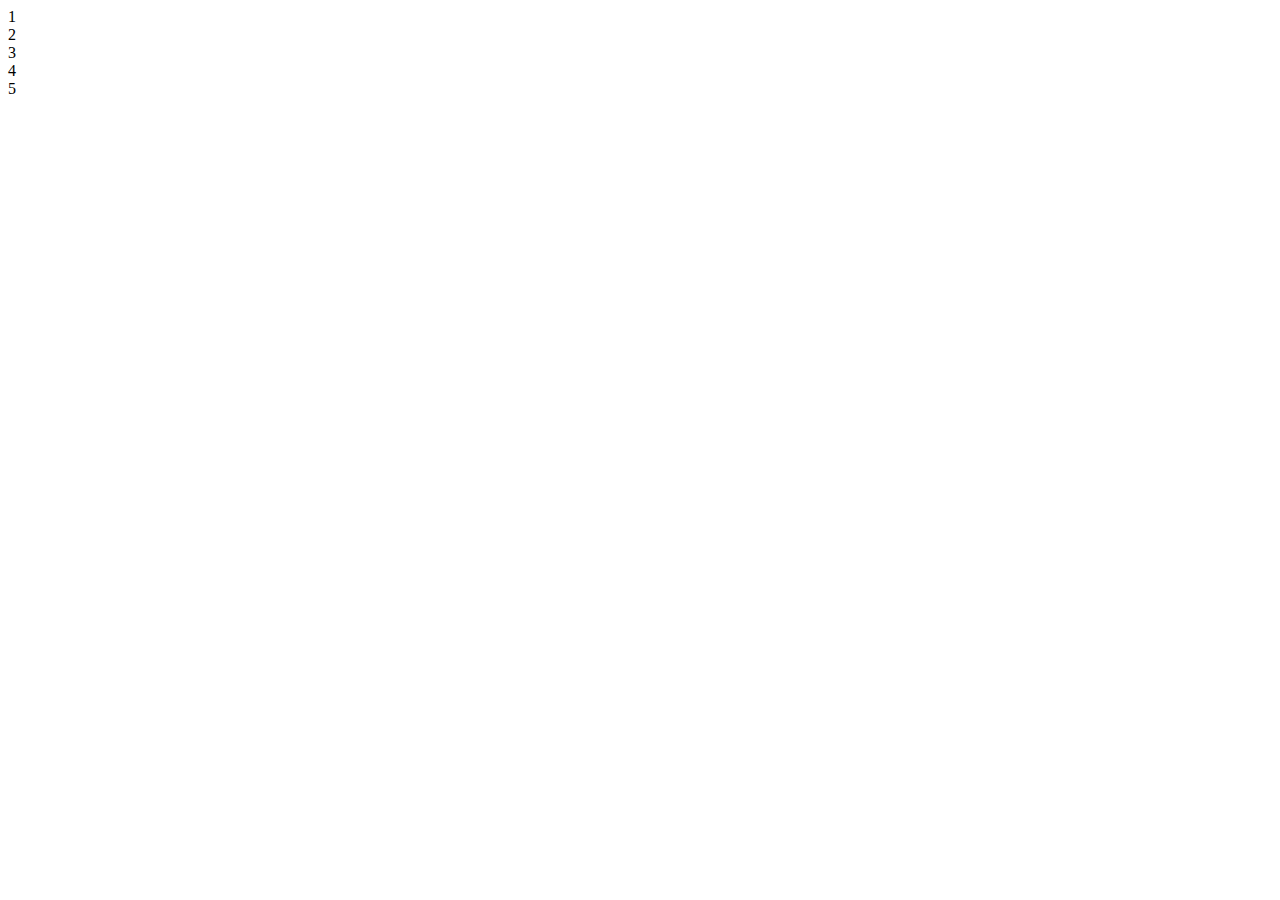
==== grid.html @ 487ae78d "Initial commit" ====
<!DOCTYPE html>
<html lang="en">
<head>
    <meta charset="UTF-8">
    <meta http-equiv="X-UA-Compatible" content="IE=edge">
    <meta name="viewport" content="width=device-width, initial-scale=1.0">
    <title>Grid layout</title>
</head>
<body>
    <main>
        <div class="outer-container">
            <div class="grid">
                1
            </div>
            <div class="grid">
                2
            </div>
            <div class="grid">
                3
            </div>
            <div class="grid">
                4
            </div>
            <div class="grid">
                5
            </div>
        </div>
    </main>
</body>
</html>
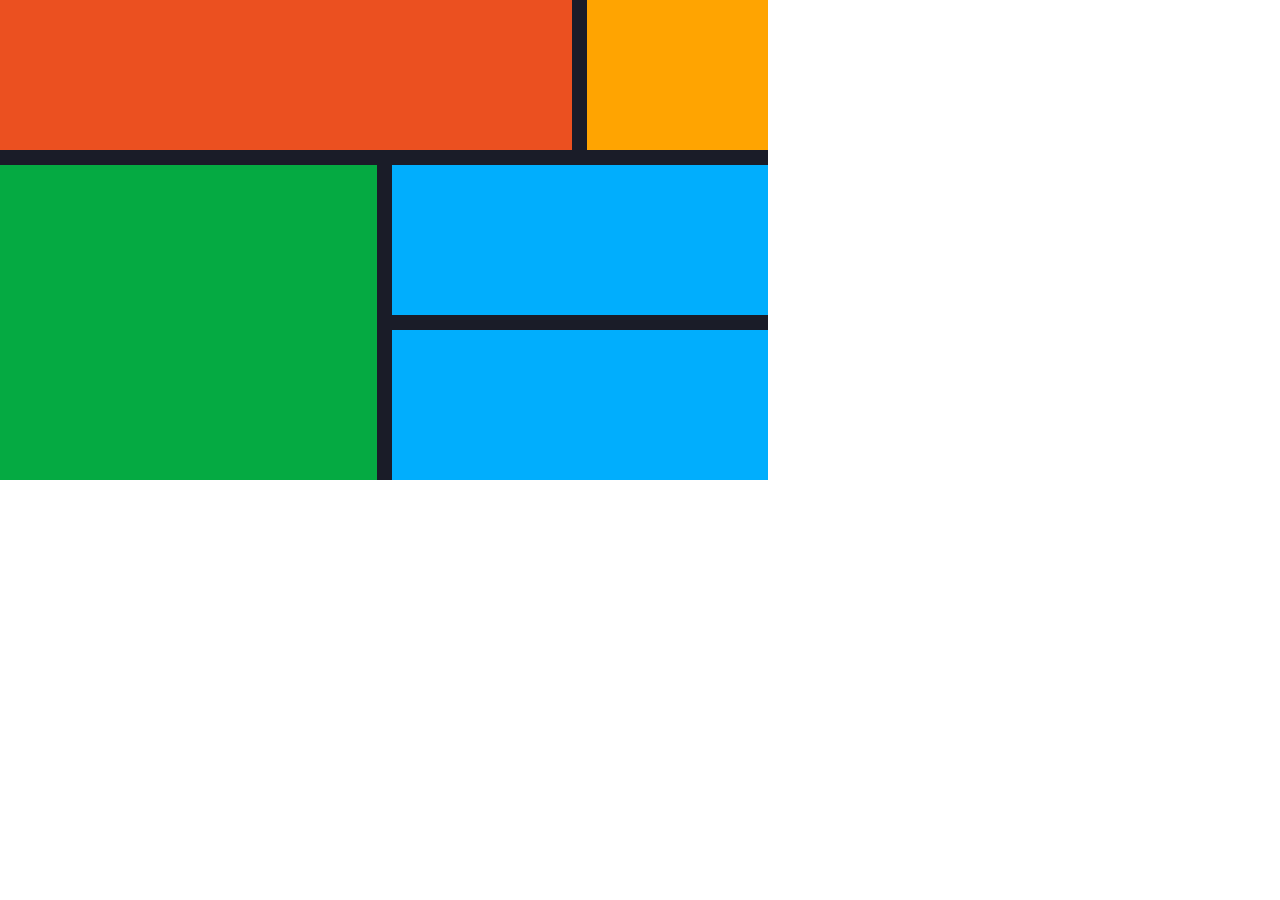
==== commit 9c9a5b72: "second commit" ====
--- a/grid.html
+++ b/grid.html
@@ -5,26 +5,21 @@
     <meta http-equiv="X-UA-Compatible" content="IE=edge">
     <meta name="viewport" content="width=device-width, initial-scale=1.0">
     <title>Grid layout</title>
+    <link rel="stylesheet" href="style.css" />
 </head>
 <body>
-    <main>
-        <div class="outer-container">
-            <div class="grid">
-                1
-            </div>
-            <div class="grid">
-                2
-            </div>
-            <div class="grid">
-                3
-            </div>
-            <div class="grid">
-                4
-            </div>
-            <div class="grid">
-                5
-            </div>
-        </div>
+    <main class="main-2">
+       <div class="outer-container">
+            <div class="grid item1"></div>
+            
+            <div class="grid item2"></div>
+            
+            <div class="grid item3"></div>
+            
+            <div class="grid item4"></div>
+            
+            <div class="grid item5"></div>
+        </div> 
     </main>
 </body>
 </html>--- a/style.css
+++ b/style.css
@@ -0,0 +1,121 @@
+@import url('https://fonts.googleapis.com/css2?family=Big+Shoulders+Display:wght@700&family=Lexend+Deca&display=swap');
+*{
+    padding: 0;
+    margin: 0;
+    box-sizing: border-box;
+}
+body{
+    font-size: 15px;
+}
+.main-1{
+    height: 100vh;
+    display: flex;
+    align-items: center;
+    justify-content: center;
+    background-color:  hsl(0, 0%, 95%);
+}
+.container{
+    display: flex;
+    align-items: center;
+    justify-content: center;
+    width: 60%;
+}
+.card{
+    padding: 50px 50px;
+}
+.card img{
+    width: 50px;
+    padding-bottom: 20px;
+}
+.card h1{
+    font-family: 'Big Shoulders Display', cursive;
+    color:  hsl(0, 0%, 95%);
+    padding-bottom: 20px;
+}
+.card p{
+    font-family: 'Lexend Deca', sans-serif;
+    color: hsla(0, 0%, 100%, 0.75);
+    padding-bottom: 60px;
+}
+.card a{
+    border: 2px solid hsl(0, 0%, 95%);
+    background-color:  hsl(0, 0%, 95%);
+    padding: 12px 20px;
+    border-radius: 25px;
+    text-decoration: none;
+    font-family: 'Lexend Deca', sans-serif;
+    display: block;
+    width: 140px;
+    text-align: center;
+}
+
+.card a:hover{
+    color: hsl(0, 0%, 95%);
+    border-color: hsl(0, 0%, 95%);
+    background-color: transparent;
+}
+
+.orange{
+    background-color:  hsl(31, 77%, 52%);
+    border-top-left-radius: 8px;
+    border-bottom-left-radius: 8px;
+}
+
+.orange a{
+    color:hsl(31, 77%, 52%);
+}
+.dark-cyan{
+    background-color: hsl(184, 100%, 22%);
+}
+.dark-cyan a{
+    color:hsl(184, 100%, 22%);
+}
+.darker-cyan{
+    background-color: hsl(179, 100%, 13%);
+    border-bottom-right-radius: 8px;
+    border-top-right-radius: 8px;
+}
+.darker-cyan a{
+    color:hsl(179, 100%, 13%);
+}
+
+
+/* Style for grid */
+.main-2{
+    display: grid;
+}
+.outer-container{
+    display: grid;
+    gap: 15px;
+    grid-template-columns: auto auto auto auto;
+    background-color: #1A1C28;
+    width: 60%;
+}
+.item1 {
+    grid-column: 1 / span 3;
+    grid-row: 1;
+    background-color:#EB5020;
+}
+.item2 {
+    grid-column: 4 / span 1;
+    grid-row: 1;
+    background-color: #FFA401;
+}
+.item3{
+    grid-column: 1 / span 2;
+    grid-row: 2 / span 2;
+    background-color:#05AA42;
+}
+.item4{
+    grid-column: 3 / span 2;
+    grid-row: 2;
+    background-color: #01AEFD;
+}
+.item5{
+    grid-column: 3 / span 2;
+    grid-row: 3;
+    background-color: #01AEFD;
+}
+.grid{
+    min-height: 150px;
+}  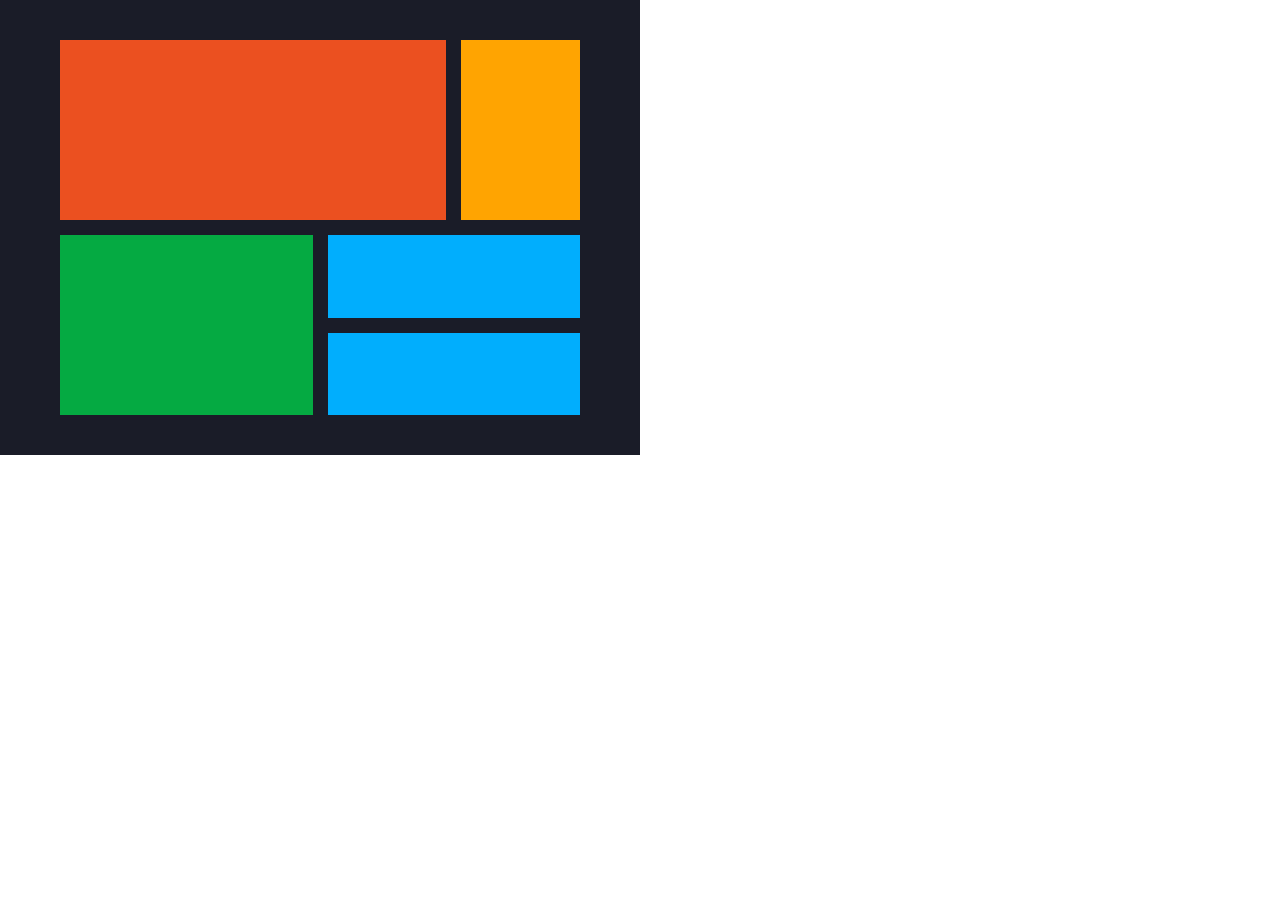
==== commit c969430b: "Final commit" ====
--- a/grid.html
+++ b/grid.html
@@ -16,9 +16,9 @@
             
             <div class="grid item3"></div>
             
-            <div class="grid item4"></div>
+            <div class="item4"></div>
             
-            <div class="grid item5"></div>
+            <div class="item5"></div>
         </div> 
     </main>
 </body>
--- a/style.css
+++ b/style.css
@@ -89,7 +89,8 @@
     gap: 15px;
     grid-template-columns: auto auto auto auto;
     background-color: #1A1C28;
-    width: 60%;
+    width: 50%;
+    padding: 40px 60px;
 }
 .item1 {
     grid-column: 1 / span 3;
@@ -117,5 +118,5 @@
     background-color: #01AEFD;
 }
 .grid{
-    min-height: 150px;
+    height: 180px;
 }  